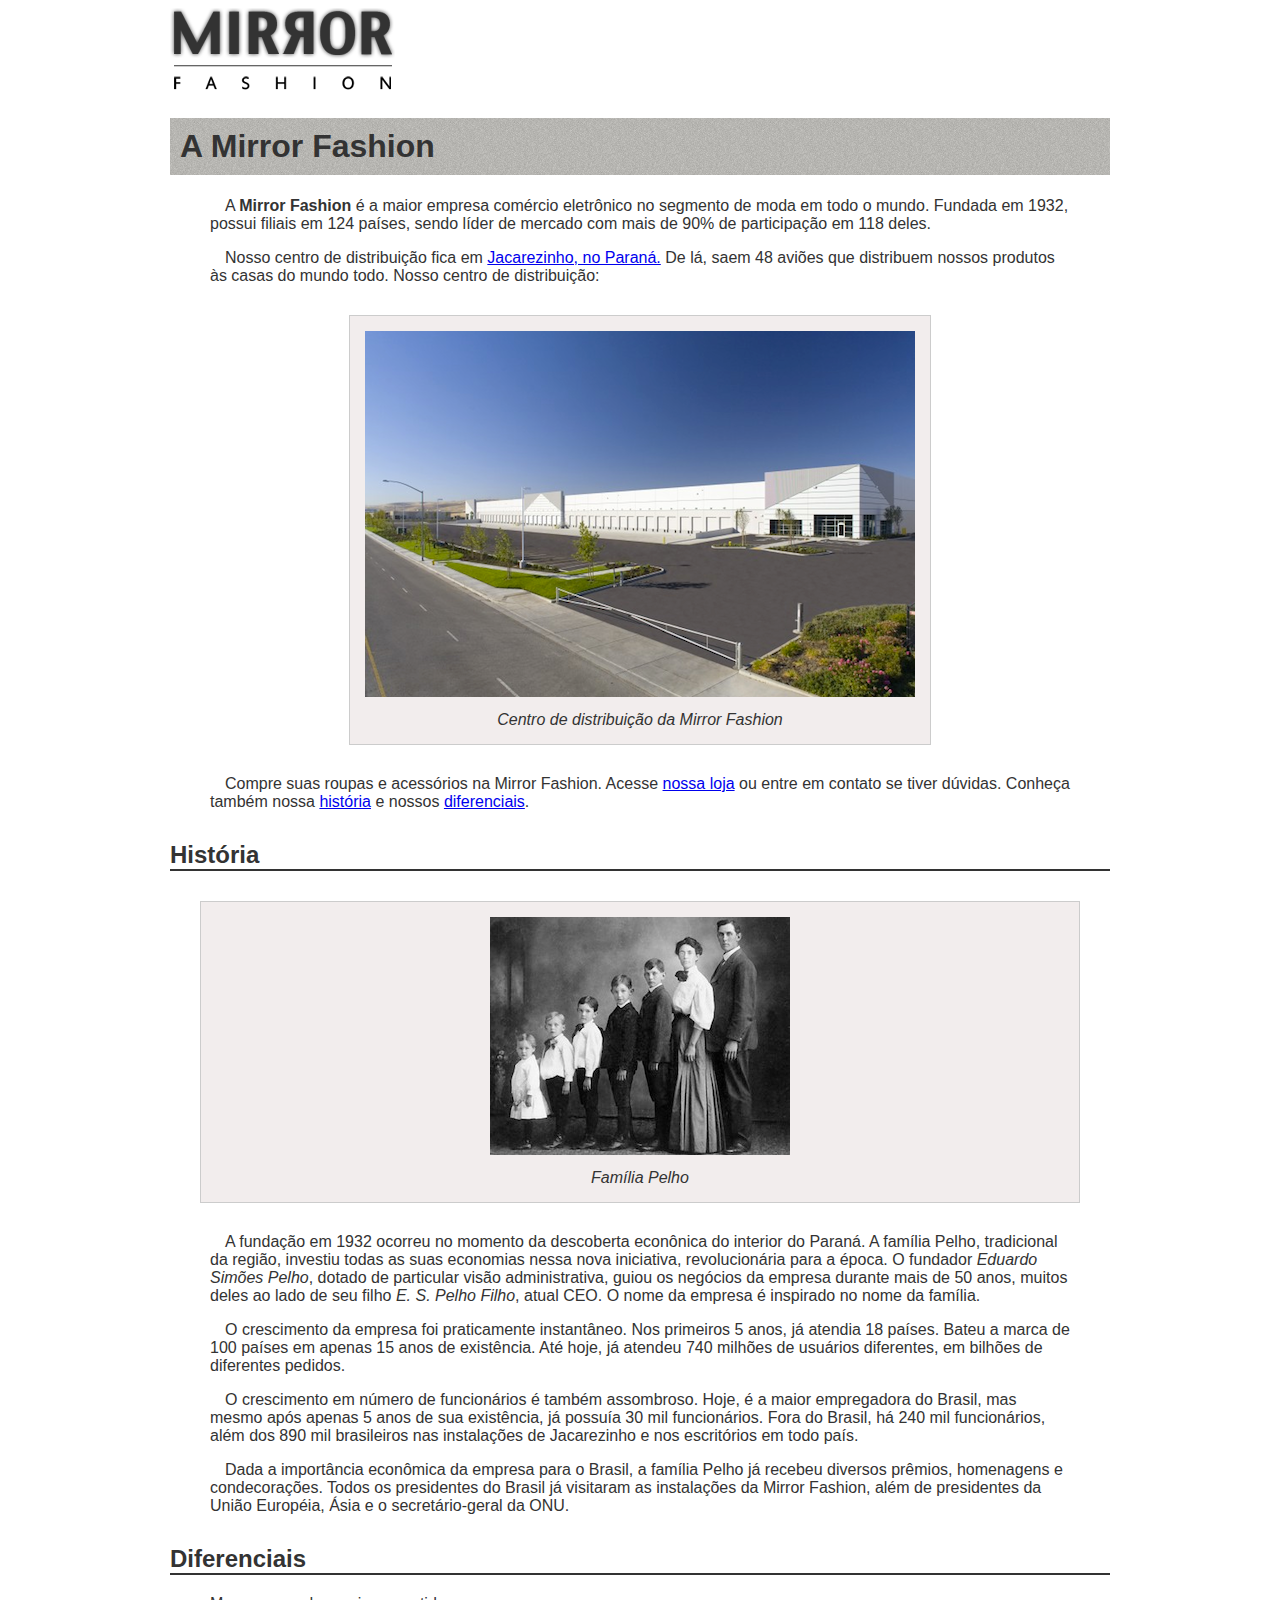
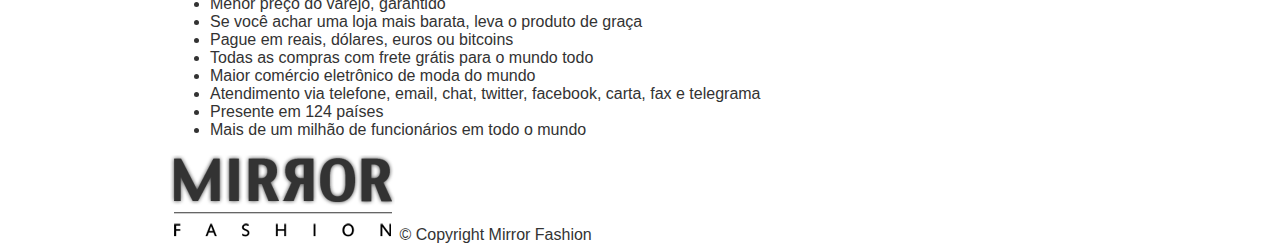
==== websitepratica/sobre.html @ 4797772f "Primeira demanda" ====
<!DOCTYPE html>
<html>
	<!-- início do cabeçalho -->
	<head>
		<meta charset="utf-8">
        <meta http-equiv="default-style" >
		<title>Sobre a Mirror Fashion</title>
        <link rel="stylesheet" href="css/sobre.css">
	</head>
	<!-- fim do cabeçalho -->
	
	<!-- início do corpo -->
	<body>
		<!-- imagem de cabeçalho do texto -->
		<img src="img/logo.png" alt="Logo da Mirror Fashion">
		
		<!-- título do texto -->
		<h1>A Mirror Fashion</h1>
		
		<!-- primeiro parágrafo -->
		<p>
			A <strong>Mirror Fashion</strong> é a maior empresa comércio eletrônico no segmento de moda em todo o mundo. 
			Fundada em 1932, possui filiais em 124 países, sendo líder de mercado com mais de 90% de 
			participação em 118 deles.
		</p>
        
		<!-- segundo parágrafo -->
		<p>	
            Nosso centro de distribuição fica em <a href="https://maps.google.com.br/?q=Jacarezinho" target="_blank"> Jacarezinho, no Paraná.</a> De lá, saem 48 aviões que 
			distribuem nossos produtos às casas do mundo todo. Nosso centro de distribuição:
		</p>
        
		<!-- imagem do centro de distribuição -->
		<figure id="centro-distribuicao">
			<img src="img/centro-distribuicao.png"
				alt="Foto do centro de distribuição da Mirror Fashion">
			<figcaption>Centro de distribuição da Mirror Fashion</figcaption>
		</figure>
		
		<!-- terceiro parágrafo -->
		<p>
			Compre suas roupas e acessórios na Mirror Fashion. Acesse <a href="index.html">nossa loja</a> ou entre em contato 
			se tiver dúvidas. Conheça também nossa <a href="#historia">história</a> e nossos <a href="#diferenciais">diferenciais</a>.
		</p>

		<!-- subtítulo história -->
		<h2 id="historia">História</h2>
		
		<!-- figura da família pelho -->
		<figure>
			<img src="img/familia-pelho.jpg" alt="Foto da família Pelho">
			<figcaption>Família Pelho</figcaption>
		</figure>
		
		<!-- primeiro parágrafo história -->
		<p>
			A fundação em 1932 ocorreu no momento da descoberta econônica do interior do Paraná. A 
			família Pelho, tradicional da região, investiu todas as suas economias nessa nova iniciativa, 
			revolucionária para a época. O fundador <em>Eduardo Simões Pelho</em>, dotado de particular visão 
			administrativa, guiou os negócios da empresa durante mais de 50 anos, muitos deles ao lado 
			de seu filho <em>E. S. Pelho Filho</em>, atual CEO. O nome da empresa é inspirado no nome da família.
		</p>
		
		<!-- segundo parágrafo história -->
		<p>
			O crescimento da empresa foi praticamente instantâneo. Nos primeiros 5 anos, já atendia 18 países. 
			Bateu a marca de 100 países em apenas 15 anos de existência. Até hoje, já atendeu 740 milhões 
			de usuários diferentes, em bilhões de diferentes pedidos.
		</p>
		
		<!-- terceiro parágrafo história -->
		<p>
			O crescimento em número de funcionários é também assombroso. Hoje, é a maior empregadora do 
			Brasil, mas mesmo após apenas 5 anos de sua existência, já possuía 30 mil funcionários. Fora do 
			Brasil, há 240 mil funcionários, além dos 890 mil brasileiros nas instalações de Jacarezinho e 
			nos escritórios em todo país.
		</p>
		
		<!-- quarto parágrafo história -->
		<p>
			Dada a importância econômica da empresa para o Brasil, a família Pelho já recebeu diversos prêmios, 
			homenagens e condecorações. Todos os presidentes do Brasil já visitaram as instalações da Mirror 
			Fashion, além de presidentes da União Européia, Ásia e o secretário-geral da ONU.
		</p>
        
        <!-- subtítulo diferenciais -->
        <h2 id="diferenciais">Diferenciais</h2>
        
        <!-- início da lista diferenciais -->
        <ul>
            <li>Menor preço do varejo, garantido</li>
            <li>Se você achar uma loja mais barata, leva o produto de graça</li>
            <li>Pague em reais, dólares, euros ou bitcoins</li>
            <li>Todas as compras com frete grátis para o mundo todo</li>
            <li>Maior comércio eletrônico de moda do mundo</li>
            <li>Atendimento via telefone, email, chat, twitter, facebook, carta, fax e telegrama</li>
            <li>Presente em 124 países</li>
            <li>Mais de um milhão de funcionários em todo o mundo</li>
        </ul>
        <!-- fim da lista diferenciais -->
        
        <div id="rodape">
            <img src="img/logo.png" alt="Logo da Mirror Fashion">
            
            &copy; Copyright Mirror Fashion
        </div>
        
	</body>
	<!-- fim do corpo -->
    
</html>
---- websitepratica/css/sobre.css ----
body {
    color: #333333;
    font-family: "Lucida Sans Unicode", "Lucida Grande", sans-serif;
    margin-left: auto;
    margin-right: auto;
    width: 940px;
}

h1 {
    background-image: url(../img/sobre-background.jpg);
    padding: 10px;
}

h2 {
    border-bottom: 2px double #333333;
    margin-top: 30px;
}

figure {
    background-color: #F2EDED;
    border: 1px double #ccc;
    text-align: center;
    padding: 15px;
    margin: 30px
}

figcaption {
    font-style: italic;
    margin-top: 10px;
}

p {
    padding: 0 40px;
    text-indent: 15px;
}

#centro-distribuicao {
    margin-left: auto;
    margin-right: auto;
    width: 550px;
}
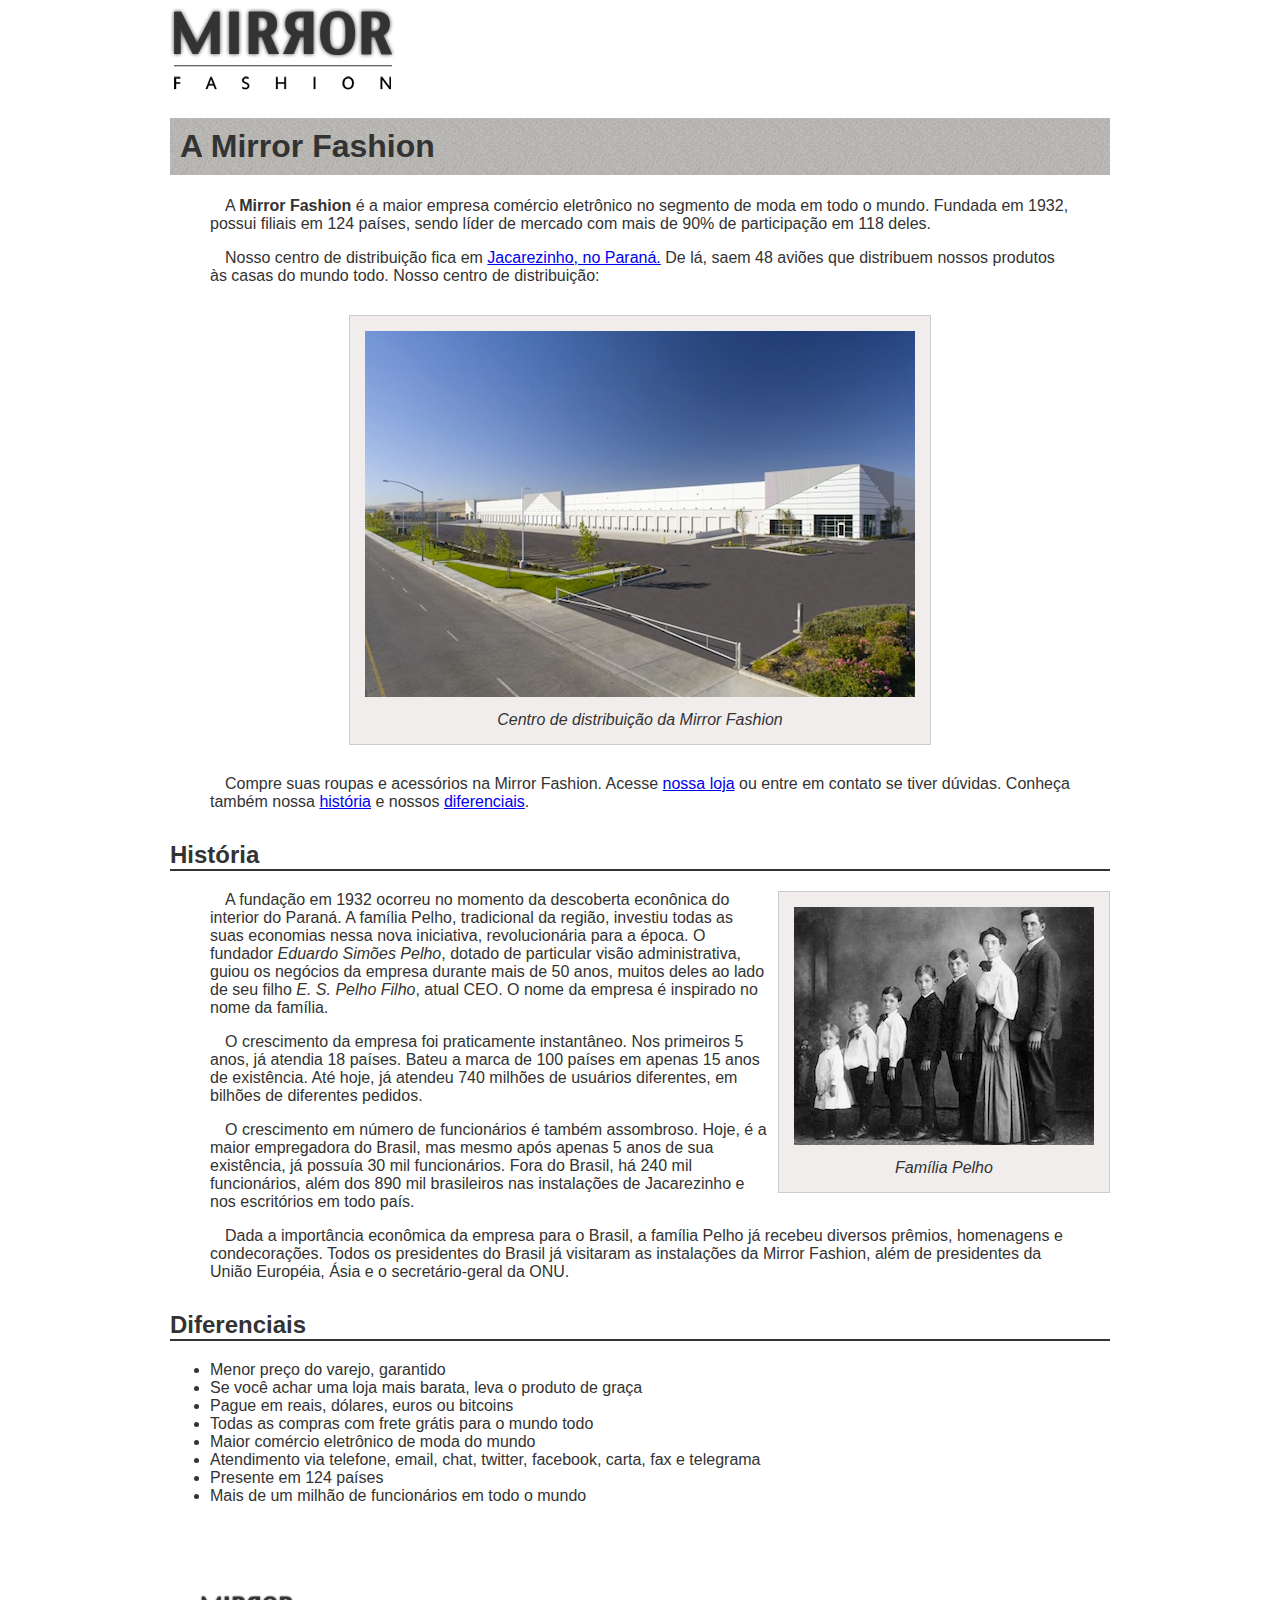
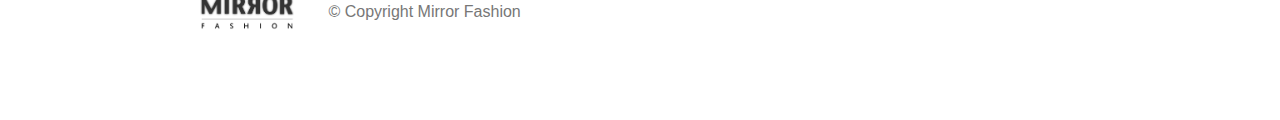
==== commit c7cf5c38: "Segunda demanda" ====
--- a/websitepratica/sobre.html
+++ b/websitepratica/sobre.html
@@ -6,14 +6,18 @@
         <meta http-equiv="default-style" >
 		<title>Sobre a Mirror Fashion</title>
         <link rel="stylesheet" href="css/sobre.css">
+        <!--[if lt IE 9]>
+            <script src="//html5shiv.goolecode.com/svn/trunk/html5.js"></script>
+        <![endif]-->
 	</head>
 	<!-- fim do cabeçalho -->
 	
 	<!-- início do corpo -->
 	<body>
-		<!-- imagem de cabeçalho do texto -->
-		<img src="img/logo.png" alt="Logo da Mirror Fashion">
-		
+           
+		<!-- logotipo da Mirror Fashion-->
+        <img src="img/logo.png" alt="Logo da Mirror Fashion">
+        
 		<!-- título do texto -->
 		<h1>A Mirror Fashion</h1>
 		
@@ -47,7 +51,7 @@
 		<h2 id="historia">História</h2>
 		
 		<!-- figura da família pelho -->
-		<figure>
+		<figure id="familia-pelho">
 			<img src="img/familia-pelho.jpg" alt="Foto da família Pelho">
 			<figcaption>Família Pelho</figcaption>
 		</figure>
--- a/websitepratica/css/sobre.css
+++ b/websitepratica/css/sobre.css
@@ -5,6 +5,7 @@
     margin-right: auto;
     width: 940px;
 }
+
 
 h1 {
     background-image: url(../img/sobre-background.jpg);
@@ -38,4 +39,22 @@
     margin-left: auto;
     margin-right: auto;
     width: 550px;
-}+}
+
+#rodape {
+    color: #777;
+    margin: 30px 0;
+    padding: 30px 0;
+}
+
+#rodape img {
+    margin: 30px;
+    vertical-align: middle;
+    width: 94px;
+}
+
+#familia-pelho {
+    float: right;
+    margin: 0 0 10px 10px;
+}
+
